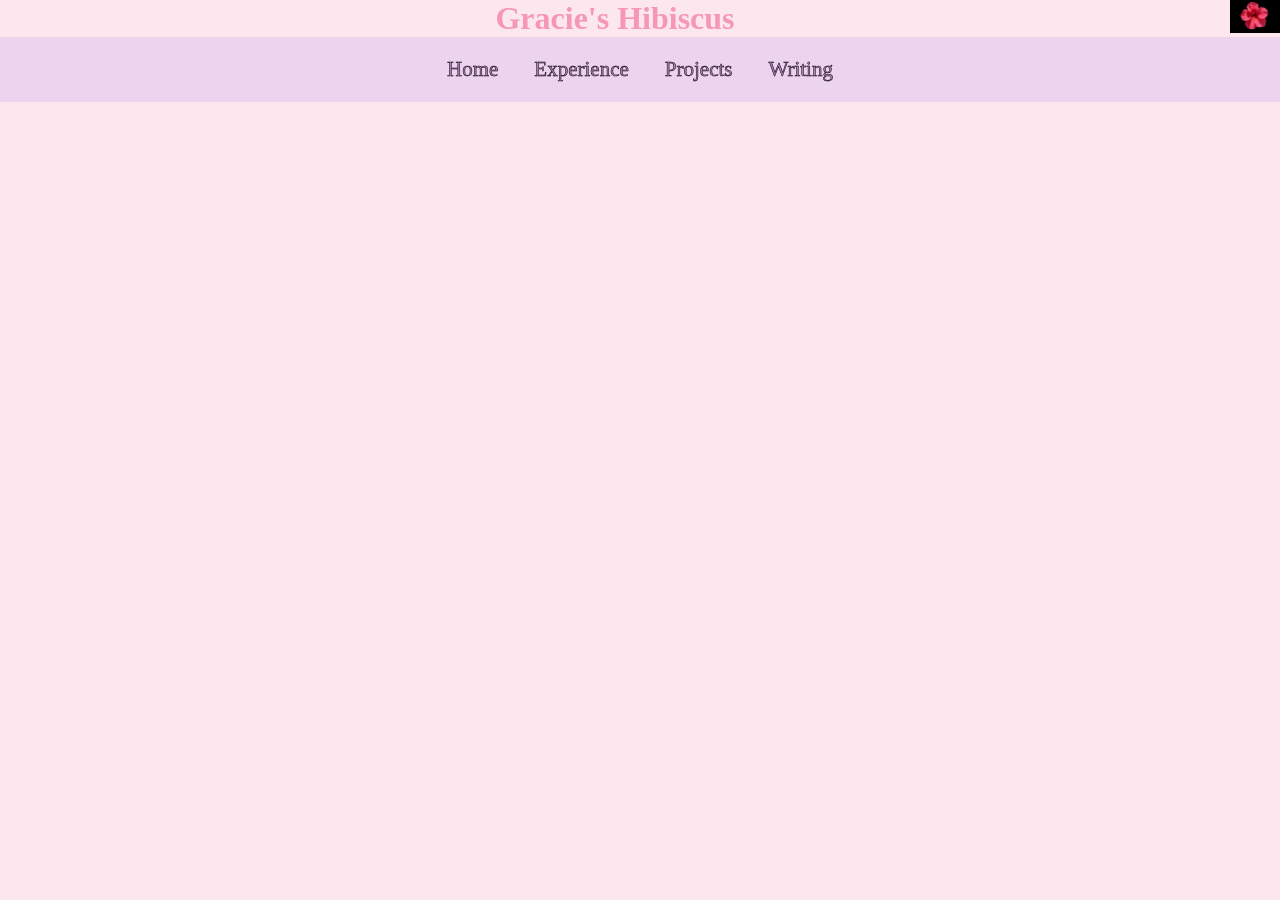
==== Experience/experience.html @ 8bb75d9a "Added navigation bar" ====
<!doctype html>
    <html>
        <head>
            <meta charset="utf-8">
            <title>Gracie's Hibiscus</title>
            <link rel="stylesheet" href="../Design/style.css">
        </head>

        <body style="background-color:#fde7ee;">

            <img src="../Images/hibiscusflower.jpg" alt="A hibiscus flower because it's 
                my favorite" width="50" ALIGN="right" >

            <h1 style="color:#f597b5;" ALIGN="center">Gracie's Hibiscus</h1>
            
            <div class="topnav">

                <div class="topnav-centered">
                    <a href="../Homepage/index.html">Home</a>
                    <a href="../Experience/experience.html">Experience</a>
                    <a href="../Projects/projects.html">Projects</a>
                    <a href="../Writing/writing.html">Writing</a>
                </div>

            </div>    



        </body>
    
    </html>
---- Design/style.css ----
*{
border: 0;
padding: 0;
margin: 0;
box-sizing: border-box;
}

.topnav {
    position: relative;
    background-color: #ecd4ef;
    overflow: hidden;
    width: 100%;
    padding: 20px 0px ;
    text-align: center;
}

.topnav a{
    float: inline-block;;
    color: rgb(177, 125, 184);
    text-align: center;
    padding: 14px 16px;
    text-decoration: none;
    font-size: 21px;
    -webkit-text-stroke: 0.5px black;
}

.topnav a:hover{
    background-color: rgb(243, 208, 214);
}

.topnav-centered a{
    float: none;
    top: 50%;
    left: 50%;
    transform: translate(-50%, -50%);


}
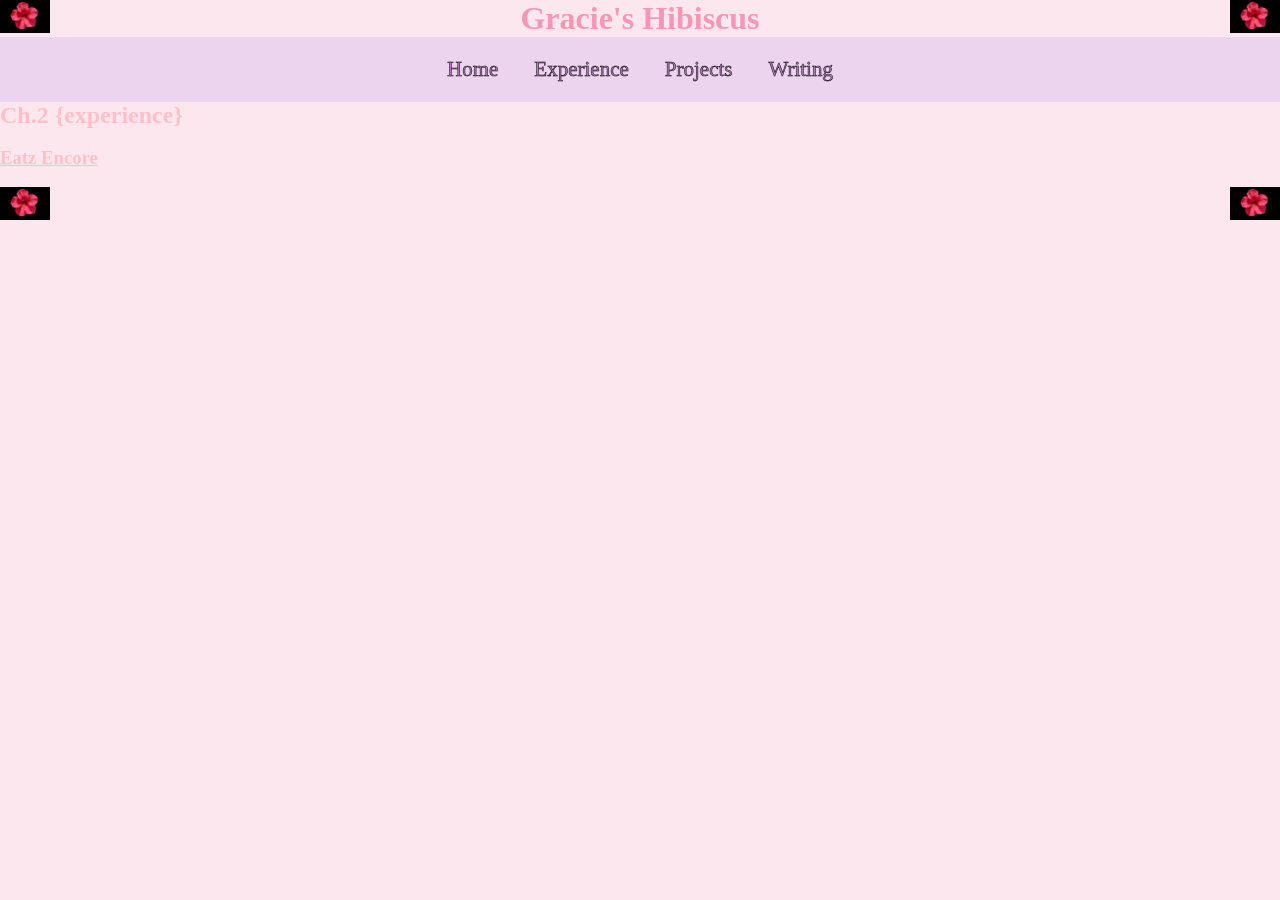
==== commit ebcca5d9: "completing pages" ====
--- a/Experience/experience.html
+++ b/Experience/experience.html
@@ -8,6 +8,8 @@
 
         <body style="background-color:#fde7ee;">
 
+            <img src="../Images/hibiscusflower.jpg" alt="A hibiscus flower because it's 
+                my favorite" width="50" ALIGN="left" >
             <img src="../Images/hibiscusflower.jpg" alt="A hibiscus flower because it's 
                 my favorite" width="50" ALIGN="right" >
 
@@ -24,6 +26,17 @@
 
             </div>    
 
+            <h2 style="color:pink;">Ch.2 {experience}</h2>
+            <br>
+
+            <h3 style="color:pink"><u>Eatz Encore</u></h3>
+            <br>
+
+            <img src="../Images/hibiscusflower.jpg" alt="A hibiscus flower because it's 
+                my favorite" width="50" ALIGN="left" >
+            <img src="../Images/hibiscusflower.jpg" alt="A hibiscus flower because it's 
+                my favorite" width="50" ALIGN="right" >
+
 
 
         </body>
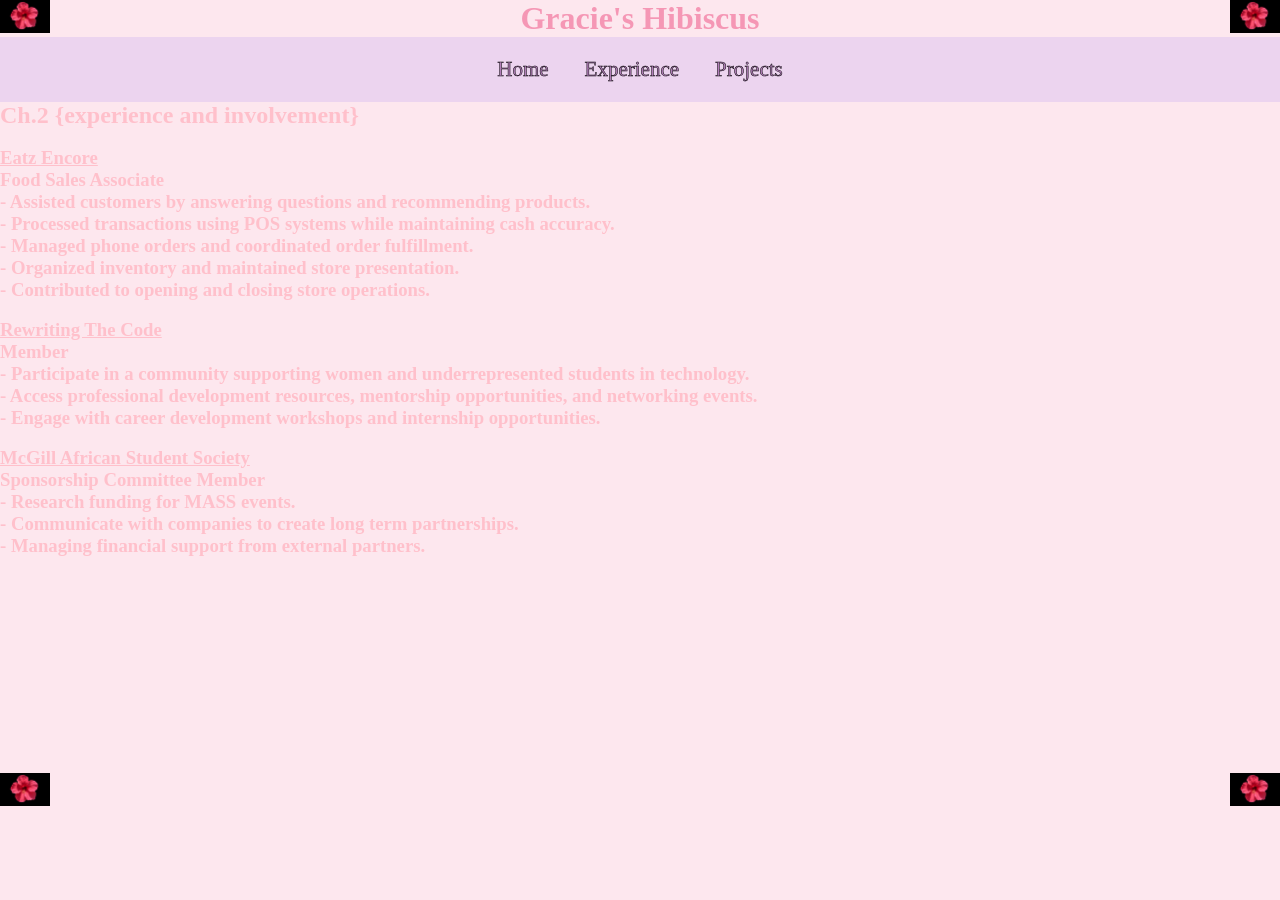
==== commit 564c6176: "added details to pages" ====
--- a/Experience/experience.html
+++ b/Experience/experience.html
@@ -21,15 +21,52 @@
                     <a href="../Homepage/index.html">Home</a>
                     <a href="../Experience/experience.html">Experience</a>
                     <a href="../Projects/projects.html">Projects</a>
-                    <a href="../Writing/writing.html">Writing</a>
+                   <!--<a href="../Writing/writing.html">Writing</a>--> 
                 </div>
 
             </div>    
 
-            <h2 style="color:pink;">Ch.2 {experience}</h2>
+            <h2 style="color:pink;">Ch.2 {experience and involvement}</h2>
             <br>
 
             <h3 style="color:pink"><u>Eatz Encore</u></h3>
+            <h3 style="color:pink" > Food Sales Associate <br>
+                - Assisted customers by answering questions and recommending
+                    products.<br>
+                - Processed transactions using POS systems while maintaining
+                    cash accuracy.<br>
+                - Managed phone orders and coordinated order fulfillment.<br>
+                - Organized inventory and maintained store presentation.<br>
+                - Contributed to opening and closing store operations.<br>
+            </h3>
+            <br>
+            <h3 style="color:pink"><u>Rewriting The Code</u></h3>
+            <h3 style="color:pink" > Member <br>
+                - Participate in a community supporting women and underrepresented
+                    students in technology.<br>
+                - Access professional development resources, mentorship
+                    opportunities, and networking events.<br>
+                - Engage with career development workshops and internship
+                    opportunities.<br>
+            </h3>
+            <br>
+            <h3 style="color:pink"><u>McGill African Student Society</u></h3>
+            <h3 style="color:pink" > Sponsorship Committee Member <br>
+                - Research funding for MASS events.<br>
+                - Communicate with companies to create long term partnerships. <br>
+                - Managing financial support from external partners.<br>
+            </h3>
+            <br>
+            <br>
+            <br>
+            <br>
+            <br>
+            <br>
+            <br>
+            <br>
+            <br>
+            <br>
+            <br>
             <br>
 
             <img src="../Images/hibiscusflower.jpg" alt="A hibiscus flower because it's 
